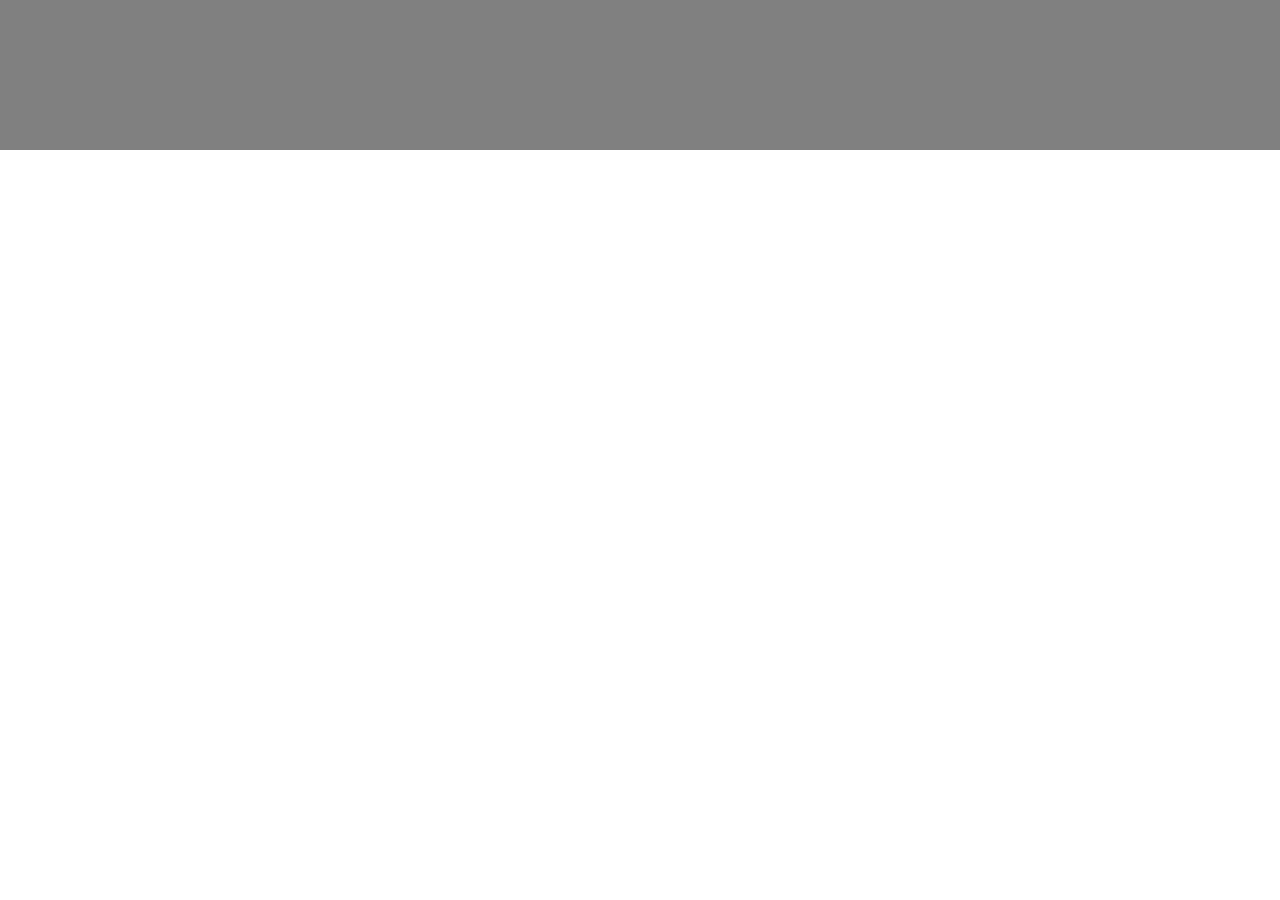
==== first/index.html @ 139d63d4 "initial commit" ====
<!-- Put your HTML HERE, make sure to connect your index.css sheet -->
<!DOCTYPE HTML>
<html>
<head>
    <title>Project 1.1</title>
    <link rel="stylesheet" href='reset.css'/>
    <link rel="stylesheet" href="index.css"/>
<body>
    <header>
        <div class="top-box"></div>

    </header>


    <center>        
        <div class="left-box"></div>
        <div class="right-box"></div>
    </center>


    <footer>
        <div class="bottom-box"></div>
    </footer>
</body>


</html>
---- first/index.css ----
.top-box{
    background-color: gray;
    height: 150px;
}
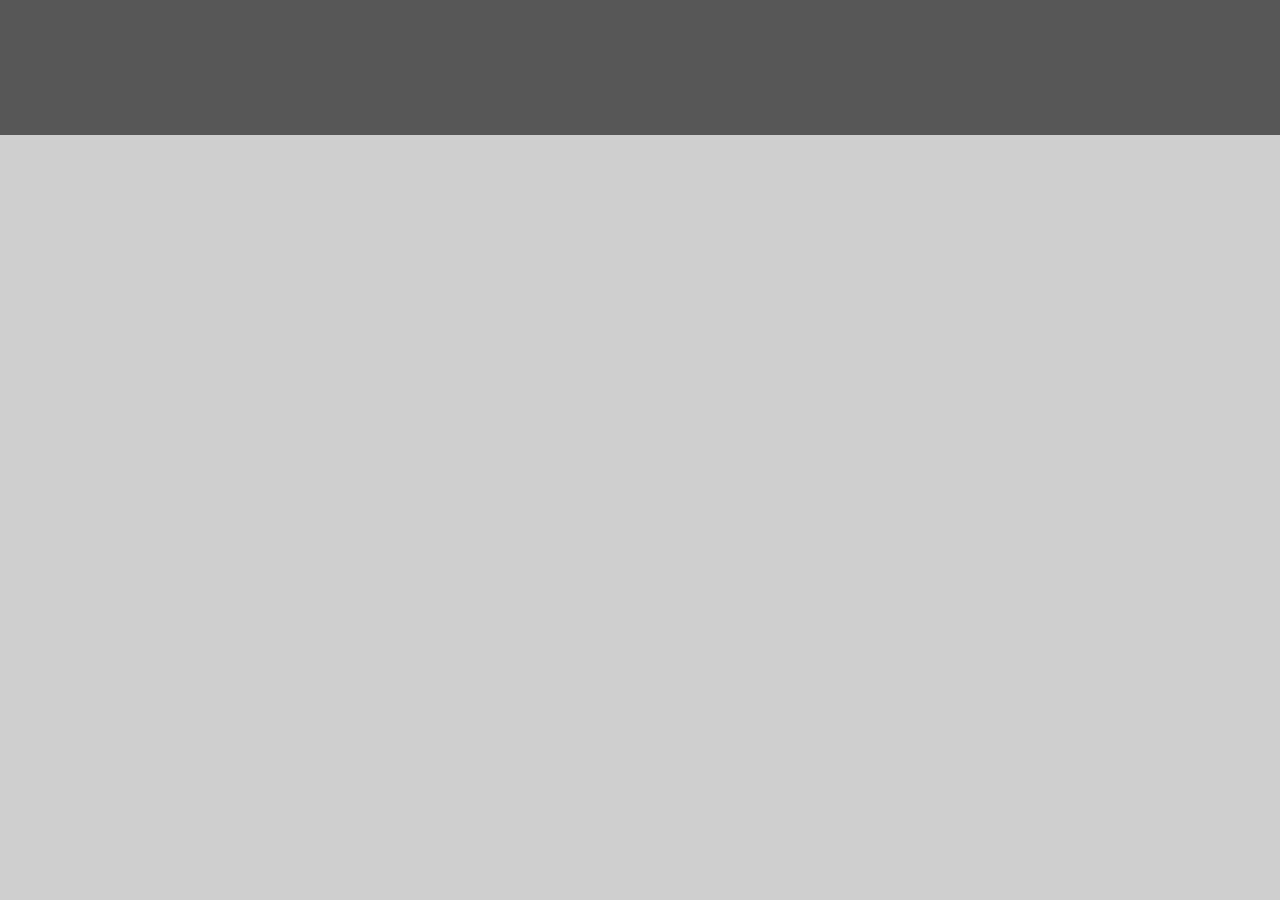
==== commit e1fa29f6: "new tactic start" ====
--- a/first/index.html
+++ b/first/index.html
@@ -8,20 +8,14 @@
 <body>
     <header>
         <div class="top-box"></div>
-
     </header>
 
+        <div class="mid-box"></div>
+        <div class="right-box"></div>
+        <div class='white-space'></div>
+        <div class="bottom-box"></div>
 
-    <center>        
-        <div class="left-box"></div>
-        <div class="right-box"></div>
-    </center>
-
-
-    <footer>
-        <div class="bottom-box"></div>
-    </footer>
 </body>
-
+<div></div>
 
 </html>--- a/first/index.css
+++ b/first/index.css
@@ -1,4 +1,13 @@
-.top-box{
-    background-color: gray;
-    height: 150px;
+body {
+    background-color: rgb(207, 207, 207);
+}
+
+.top-box {
+    background-color:rgb(87, 87, 87);
+    height: 15vh;
+}
+
+.mid-box {
+    color: white;
+    height: 20vh;
 }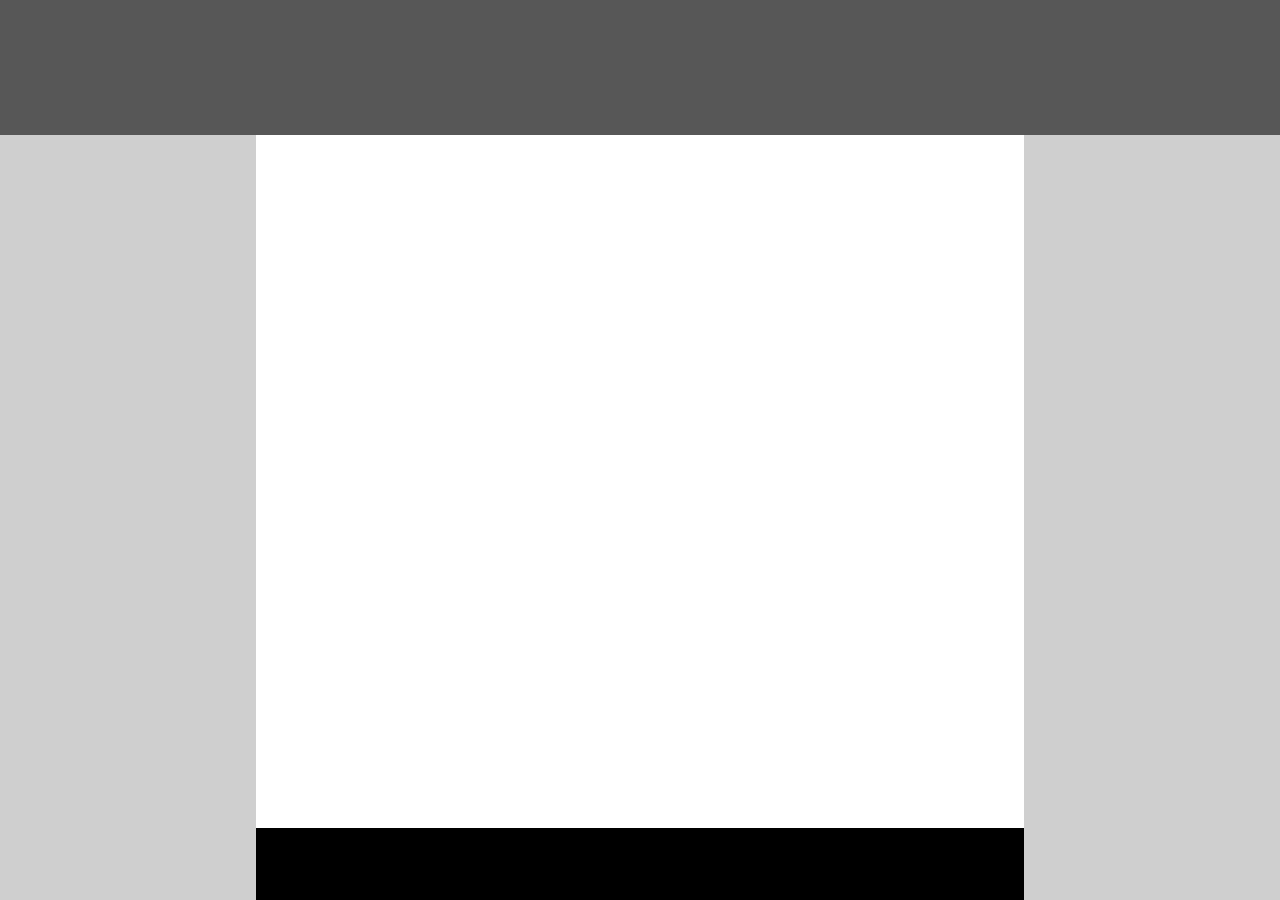
==== commit 64e86f50: "project 1 complete" ====
--- a/first/index.html
+++ b/first/index.html
@@ -11,8 +11,6 @@
     </header>
 
         <div class="mid-box"></div>
-        <div class="right-box"></div>
-        <div class='white-space'></div>
         <div class="bottom-box"></div>
 
 </body>
--- a/first/index.css
+++ b/first/index.css
@@ -8,6 +8,15 @@
 }
 
 .mid-box {
-    color: white;
-    height: 20vh;
+    background-color: white;
+    height: 77vh;
+    width: 60%;
+    margin-left: 20%
+}
+
+.bottom-box {
+    background-color: black;
+    height: 8vh;
+    width: 60%;
+    margin-left: 20%
 }